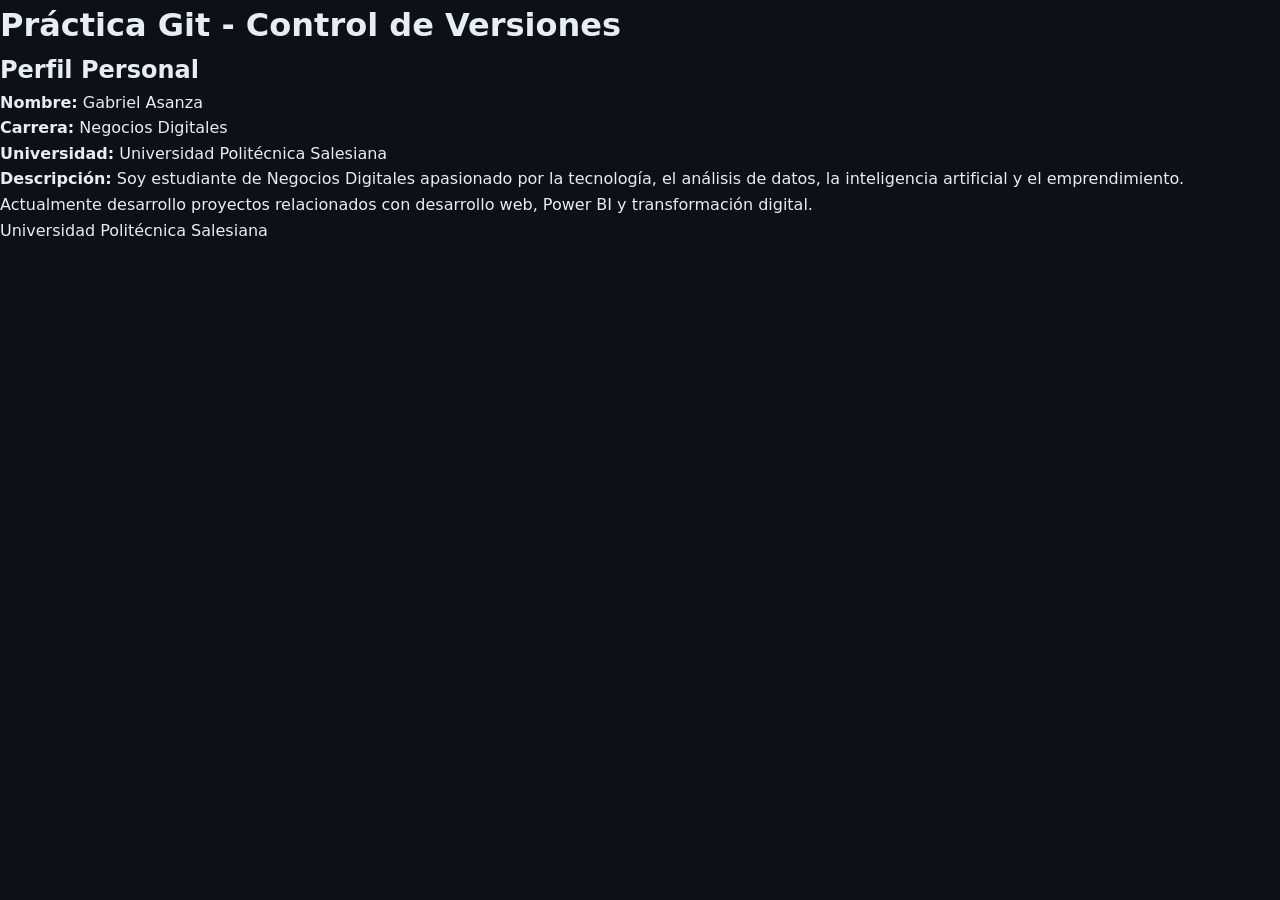
==== gabriel.html @ f399ea58 "feat: agregar página de perfil de Gabriel Asanza" ====
<!DOCTYPE html>
<html lang="es">
<head>
    <meta charset="UTF-8">
    <meta name="viewport" content="width=device-width, initial-scale=1.0">
    <title>Perfil - Gabriel Asanza</title>
    <link rel="stylesheet" href="styles.css">
</head>
<body>

    <header>
        <h1>Práctica Git - Control de Versiones</h1>
    </header>

    <main>
        <h2>Perfil Personal</h2>

        <p><strong>Nombre:</strong> Gabriel Asanza</p>

        <p><strong>Carrera:</strong> Negocios Digitales</p>

        <p><strong>Universidad:</strong> Universidad Politécnica Salesiana</p>

        <p><strong>Descripción:</strong> Soy estudiante de Negocios Digitales apasionado por la tecnología, el análisis de datos, la inteligencia artificial y el emprendimiento. Actualmente desarrollo proyectos relacionados con desarrollo web, Power BI y transformación digital.</p>
    </main>

    <footer>
        <p>Universidad Politécnica Salesiana</p>
    </footer>

</body>
</html>
---- styles.css ----
/* ===== Variables y reset ===== */
:root {
  --bg: #0d1117;
  --bg-soft: #161b22;
  --bg-card: #1c2230;
  --border: #2a3140;
  --text: #e6edf3;
  --text-dim: #9aa6b2;
  --accent: #58a6ff;
  --accent-2: #7c3aed;
  --radius: 14px;
  --shadow: 0 10px 30px rgba(0, 0, 0, 0.45);
  --transition: 0.25s ease;
}

* {
  margin: 0;
  padding: 0;
  box-sizing: border-box;
}

html {
  scroll-behavior: smooth;
}

body {
  font-family: "Segoe UI", system-ui, -apple-system, sans-serif;
  background: var(--bg);
  color: var(--text);
  line-height: 1.6;
}

.container {
  width: min(1100px, 90%);
  margin: 0 auto;
}

a {
  text-decoration: none;
  color: inherit;
}

.accent {
  background: linear-gradient(90deg, var(--accent), var(--accent-2));
  -webkit-background-clip: text;
  background-clip: text;
  color: transparent;
}

/* ===== Header ===== */
.header {
  position: sticky;
  top: 0;
  z-index: 50;
  background: rgba(13, 17, 23, 0.8);
  backdrop-filter: blur(10px);
  border-bottom: 1px solid var(--border);
}

.header__inner {
  display: flex;
  align-items: center;
  justify-content: space-between;
  height: 64px;
}

.logo {
  display: flex;
  align-items: center;
  gap: 8px;
  font-weight: 700;
  font-size: 1.2rem;
}

.logo__icon {
  color: var(--accent);
  font-family: monospace;
}

.nav__list {
  display: flex;
  gap: 28px;
  list-style: none;
}

.nav__link {
  color: var(--text-dim);
  font-size: 0.95rem;
  transition: color var(--transition);
}

.nav__link:hover {
  color: var(--text);
}

.nav__toggle {
  display: none;
  flex-direction: column;
  gap: 5px;
  background: none;
  border: none;
  cursor: pointer;
}

.nav__toggle span {
  width: 24px;
  height: 2px;
  background: var(--text);
  transition: var(--transition);
}

/* ===== Hero ===== */
.hero {
  padding: 110px 0 90px;
  text-align: center;
  background:
    radial-gradient(600px circle at 50% -10%, rgba(124, 58, 237, 0.18), transparent),
    radial-gradient(500px circle at 80% 20%, rgba(88, 166, 255, 0.12), transparent);
}

.hero__badge {
  display: inline-block;
  padding: 6px 14px;
  border: 1px solid var(--border);
  border-radius: 999px;
  font-size: 0.85rem;
  color: var(--text-dim);
  margin-bottom: 24px;
}

.hero__title {
  font-size: clamp(2.2rem, 6vw, 3.6rem);
  font-weight: 800;
  letter-spacing: -1px;
}

.hero__text {
  max-width: 620px;
  margin: 22px auto 0;
  color: var(--text-dim);
  font-size: 1.1rem;
}

.hero__actions {
  margin-top: 34px;
  display: flex;
  gap: 16px;
  justify-content: center;
  flex-wrap: wrap;
}

.hero__hint {
  margin-top: 28px;
  font-size: 0.9rem;
  color: var(--text-dim);
}

/* ===== Botones ===== */
.btn {
  display: inline-block;
  padding: 12px 26px;
  border-radius: 10px;
  font-weight: 600;
  font-size: 0.95rem;
  cursor: pointer;
  border: 1px solid transparent;
  transition: transform var(--transition), box-shadow var(--transition), background var(--transition);
}

.btn:hover {
  transform: translateY(-2px);
}

.btn--primary {
  background: linear-gradient(90deg, var(--accent), var(--accent-2));
  color: #fff;
  box-shadow: 0 8px 20px rgba(88, 166, 255, 0.25);
}

.btn--ghost {
  background: transparent;
  border-color: var(--border);
  color: var(--text);
}

.btn--ghost:hover {
  background: var(--bg-soft);
}

/* ===== Secciones ===== */
section {
  padding: 80px 0;
}

.section__title {
  font-size: 2rem;
  text-align: center;
  font-weight: 700;
}

.section__subtitle {
  text-align: center;
  color: var(--text-dim);
  max-width: 640px;
  margin: 14px auto 50px;
}

/* ===== Grid de tarjetas ===== */
.grid {
  display: grid;
  grid-template-columns: repeat(auto-fit, minmax(250px, 1fr));
  gap: 24px;
}

.card {
  background: var(--bg-card);
  border: 1px solid var(--border);
  border-radius: var(--radius);
  padding: 30px;
  transition: transform var(--transition), border-color var(--transition);
}

.card:hover {
  transform: translateY(-6px);
  border-color: var(--accent);
  box-shadow: var(--shadow);
}

.card__icon {
  font-size: 2rem;
  margin-bottom: 14px;
}

.card__title {
  font-size: 1.25rem;
  margin-bottom: 10px;
}

.card__text {
  color: var(--text-dim);
  font-size: 0.95rem;
}

/* ===== Sobre el proyecto ===== */
.about {
  background: var(--bg-soft);
}

.steps {
  list-style: none;
  max-width: 560px;
  margin: 10px auto 0;
  display: grid;
  gap: 14px;
}

.steps__item {
  display: flex;
  align-items: center;
  gap: 14px;
  background: var(--bg-card);
  border: 1px solid var(--border);
  padding: 14px 18px;
  border-radius: 10px;
}

.steps__num {
  flex-shrink: 0;
  width: 30px;
  height: 30px;
  display: grid;
  place-items: center;
  border-radius: 50%;
  background: linear-gradient(90deg, var(--accent), var(--accent-2));
  font-weight: 700;
  font-size: 0.9rem;
  color: #fff;
}

code {
  background: var(--bg);
  padding: 2px 7px;
  border-radius: 6px;
  font-size: 0.9em;
  color: var(--accent);
}

/* ===== Contacto ===== */
.form {
  display: flex;
  gap: 12px;
  justify-content: center;
  flex-wrap: wrap;
}

.form__input {
  padding: 12px 16px;
  border-radius: 10px;
  border: 1px solid var(--border);
  background: var(--bg-card);
  color: var(--text);
  font-size: 0.95rem;
  min-width: 260px;
  outline: none;
  transition: border-color var(--transition);
}

.form__input:focus {
  border-color: var(--accent);
}

.form__message {
  text-align: center;
  margin-top: 22px;
  color: var(--accent);
  font-weight: 600;
  min-height: 24px;
}

/* ===== Footer ===== */
.footer {
  border-top: 1px solid var(--border);
  background: var(--bg-soft);
  padding: 30px 0;
}

.footer__inner {
  text-align: center;
  color: var(--text-dim);
  font-size: 0.9rem;
}

.footer__sub {
  margin-top: 6px;
  font-size: 0.82rem;
  opacity: 0.7;
}

/* ===== Responsive ===== */
@media (max-width: 720px) {
  .nav {
    position: absolute;
    top: 64px;
    left: 0;
    right: 0;
    background: var(--bg-soft);
    border-bottom: 1px solid var(--border);
    transform: translateY(-150%);
    transition: transform var(--transition);
  }

  .nav.is-open {
    transform: translateY(0);
  }

  .nav__list {
    flex-direction: column;
    gap: 0;
    padding: 10px 5%;
  }

  .nav__link {
    display: block;
    padding: 14px 0;
    border-bottom: 1px solid var(--border);
  }

  .nav__toggle {
    display: flex;
  }
}
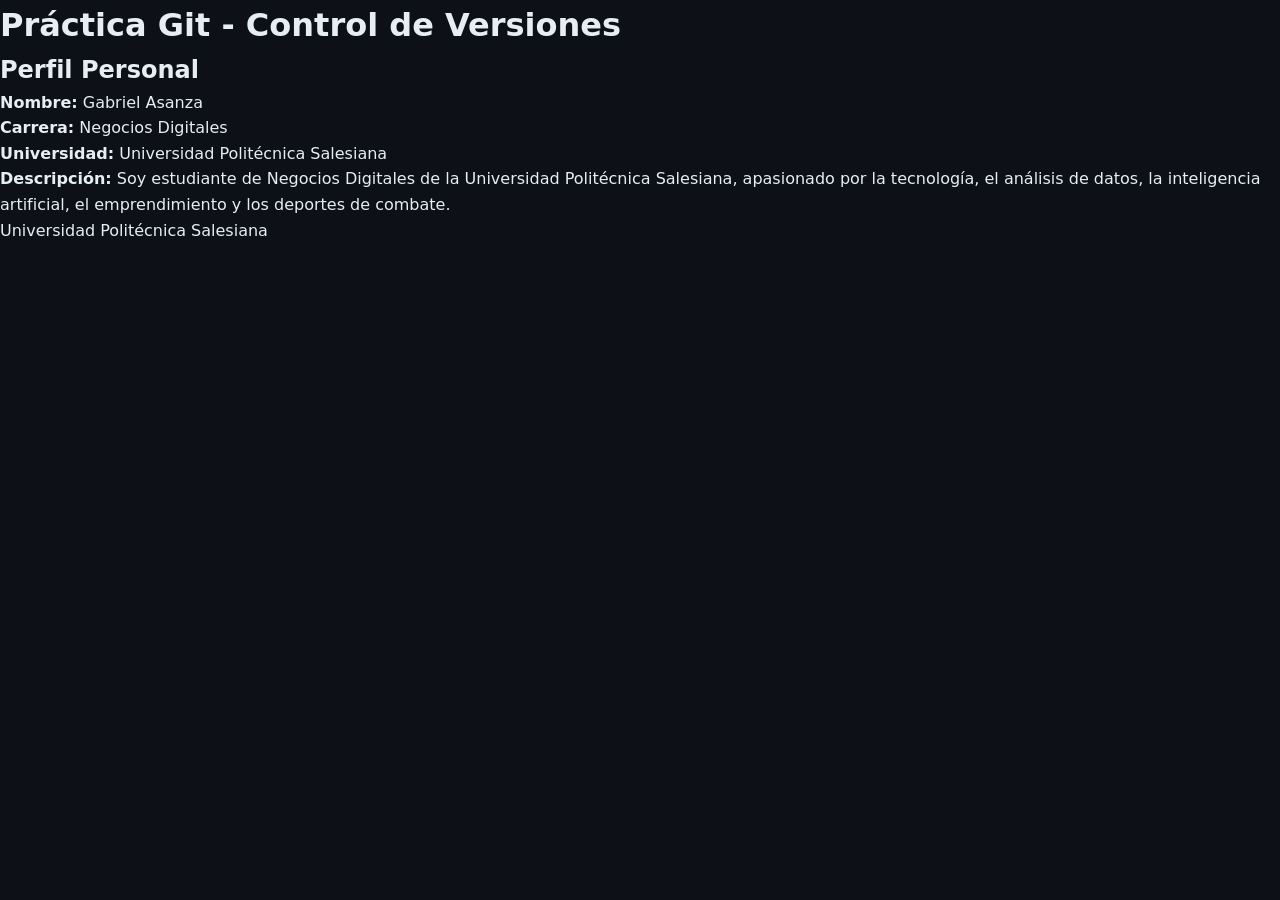
==== commit ea0cae75: "feat: actualizar descripción personal" ====
--- a/gabriel.html
+++ b/gabriel.html
@@ -21,7 +21,7 @@
 
         <p><strong>Universidad:</strong> Universidad Politécnica Salesiana</p>
 
-        <p><strong>Descripción:</strong> Soy estudiante de Negocios Digitales apasionado por la tecnología, el análisis de datos, la inteligencia artificial y el emprendimiento. Actualmente desarrollo proyectos relacionados con desarrollo web, Power BI y transformación digital.</p>
+        <p><strong>Descripción:</strong> Soy estudiante de Negocios Digitales de la Universidad Politécnica Salesiana, apasionado por la tecnología, el análisis de datos, la inteligencia artificial, el emprendimiento y los deportes de combate.</p>
     </main>
 
     <footer>
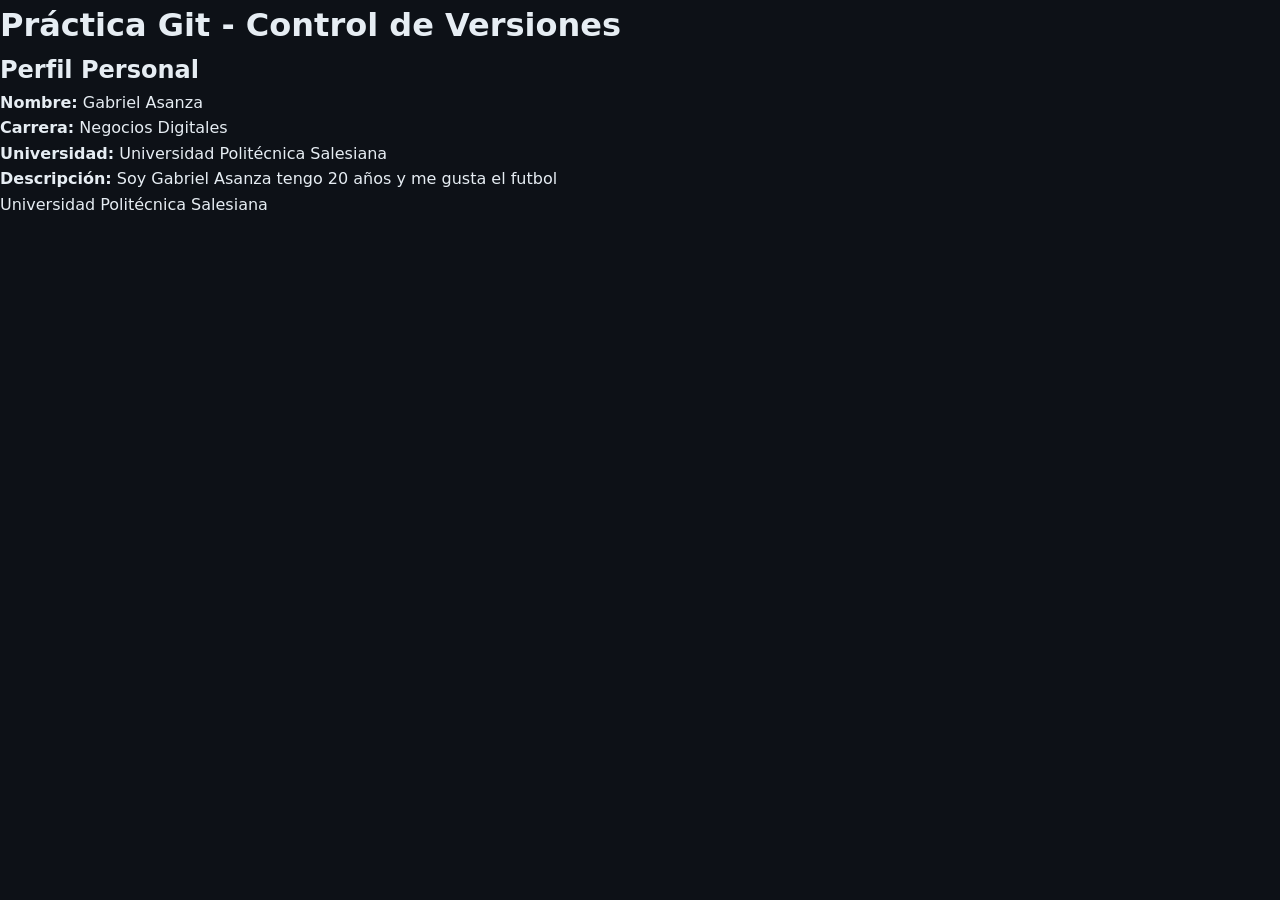
==== commit 25dd5420: "feat: actualizar descripción personal" ====
--- a/gabriel.html
+++ b/gabriel.html
@@ -21,7 +21,7 @@
 
         <p><strong>Universidad:</strong> Universidad Politécnica Salesiana</p>
 
-        <p><strong>Descripción:</strong> Soy estudiante de Negocios Digitales de la Universidad Politécnica Salesiana, apasionado por la tecnología, el análisis de datos, la inteligencia artificial, el emprendimiento y los deportes de combate.</p>
+        <p><strong>Descripción:</strong> Soy Gabriel Asanza tengo 20 años y me gusta el futbol</p>
     </main>
 
     <footer>
